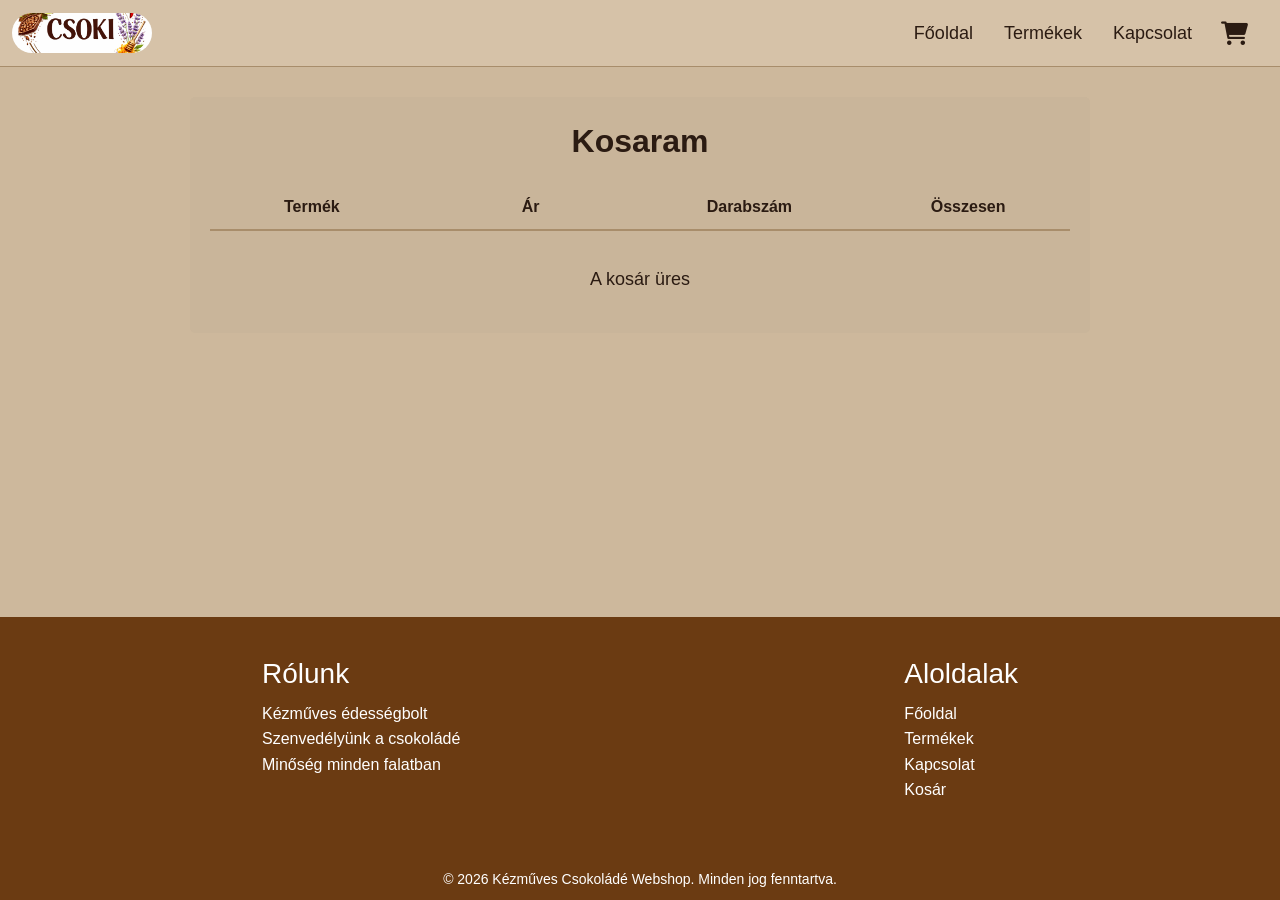
==== kosar.html @ 639e9577 "asd" ====
<!DOCTYPE html>
<html lang="en">
<head>
	<meta charset="UTF-8">
	<meta name="viewport" content="width=device-width, initial-scale=1.0">
	<link href="https://cdn.jsdelivr.net/npm/bootstrap@5.3.0/dist/css/bootstrap.min.css" rel="stylesheet"><link rel="stylesheet" href="https://cdnjs.cloudflare.com/ajax/libs/font-awesome/6.0.0/css/all.min.css">	<link rel="stylesheet" href="style.css">
	<title>Kosár</title>
</head>
<body>
	<nav class="navbar navbar-expand-lg navbar-light">
  	<div class="container-fluid">
		<a class="navbar-brand" href="#">
			<img src="logo.png" alt="Logo" class="logo-1">
		</a>
		<div class="ms-auto d-flex align-items-center">
			<div class="collapse navbar-collapse" id="navbarNav">
				<div class="navbar-nav">
					<a class="nav-link" href="index.html">Főoldal</a>
					<a class="nav-link" href="termekek.html">Termékek</a>
					<a class="nav-link" href="kapcsolat.html">Kapcsolat</a>
				</div>
			</div>
			<button class="navbar-toggler" type="button" data-bs-toggle="collapse" data-bs-target="#navbarNav" aria-controls="navbarNav" aria-expanded="false" aria-label="Toggle navigation">
				<span class="navbar-toggler-icon"></span>
			</button>
			<a href="kosar.html" class="navbar-cart d-flex align-items-center ms-3">
				<i class="fas fa-shopping-cart"></i>
			</a>
		</div>
  	</div>
	</nav>

<div class="main-content">
	<div class="kosaram-container">
		<div class="kosaram-title">Kosaram</div>
		
		<div class="kosaram-header">
			<div>Termék</div>
			<div>Ár</div>
			<div>Darabszám</div>
			<div>Összesen</div>
		</div>

		<div class="kosaram-empty">A kosár üres</div>
		<div id="kosaram-items"></div>
	</div>
</div>

<div class="footer">
  <div>
    <h3>Rólunk</h3>
    <p>
      Kézműves édességbolt<br>
      Szenvedélyünk a csokoládé<br>
      Minőség minden falatban
    </p>
  </div>

  <div>
    <h3>Aloldalak</h3>
    <p>
      <a href="index.html">Főoldal</a><br>
      <a href="termekek.html">Termékek</a><br>
      <a href="kapcsolat.html">Kapcsolat</a><br>
      <a href="kosar.html">Kosár</a>
    </p>
  </div>
</div>
<span class="copyright">&copy; 2026 Kézműves Csokoládé Webshop. Minden jog fenntartva.</span>

	<script src="script.js"></script>

	<script src="https://cdn.jsdelivr.net/npm/bootstrap@5.3.0/dist/js/bootstrap.bundle.min.js"></script>
</body>
</html>
---- style.css ----
html, body {
  height: 100%;
}

body {
  display: flex;
  flex-direction: column;
  min-height: 100vh;
}

.main-content {
  flex: 1;
}

.index-html,
.index-html * {
  box-sizing: border-box;
}
.index-html {
  background: #cdb79e;
  height: 3310px;
  position: relative;
  overflow: hidden;
}

.logo-1 {
  border-radius: 35px;
  width: 140px;
  height: 140px;
  object-fit: cover;
  aspect-ratio: 1;
}
.rectangle-126 {
  background: #613613;
  width: 2295px;
  height: 991px;
  position: absolute;
  left: -205px;
  top: 2628px;
}
.r-lunk {
  color: #ffffff;
  text-align: left;
  font-family: "Inter-ExtraBold", sans-serif;
  font-size: 48px;
  font-weight: 800;
  position: absolute;
  left: 290px;
  top: 2755px;
}

.aloldalak {
  color: #ffffff;
  text-align: left;
  font-family: "Inter-ExtraBold", sans-serif;
  font-size: 48px;
  font-weight: 800;
  position: absolute;
  left: 802px;
  top: 2755px;
  width: 226px;
}
.csoki-k-zm-ves-dess-gbolt {
  color: #ffffff;
  text-align: left;
  font-family: "Inter-Regular", sans-serif;
  font-size: 24px;
  font-weight: 400;
  position: absolute;
  left: 290px;
  top: 2831px;
}
.navbar-cart {
  color: #2b1b12 !important;
  font-size: 24px;
  text-decoration: none;
  margin-right: 15px;
  padding: 5px;
  border-radius: 5px;
}

.navbar-cart:hover {
  color: #5b3a24 !important;
  background: rgba(0, 0, 0, 0.05);
}

@media (max-width: 991px) {
  .navbar-cart {
    margin-right: 10px;
  }
}

body {
  margin: 0;
  font-family: Arial, sans-serif;
  background-color: #cdb89c;
  color: #2b1b12;
}

body.termekek-page {
  background-color: #e3c9a5;
}

.navbar {
  background-color: #d6c2a8 !important;
  border-bottom: 1px solid #a88d6b;
}

.navbar-brand img {
  height: 40px;
}

.nav-link {
  color: #2b1b12 !important;
  font-size: 18px;
  margin-left: 15px;
}

.nav-link:hover {
  color: #5b3a24 !important;
}

.navbar-toggler {
  border-color: #2b1b12;
}

.navbar-toggler-icon {
  background-image: url("data:image/svg+xml,%3csvg xmlns='http://www.w3.org/2000/svg' viewBox='0 0 30 30'%3e%3cpath stroke='%232b1b12' stroke-linecap='round' stroke-miterlimit='10' stroke-width='2' d='M4 7h22M4 15h22M4 23h22'/%3e%3c/svg%3e");
}

.container {
  max-width: 900px;
  margin: 40px auto;
  padding: 0 20px;
  line-height: 1.8;
}

.footer {
  background-color: #6b3b12;
  color: white;
  padding: 40px;
  display: flex;
  justify-content: space-around;
}

.footer h3 {
  margin-bottom: 10px;
}

.footer p {
  line-height: 1.6;
}

.footer a {
  color: white;
  text-decoration: none;
}

.footer a:hover {
  text-decoration: underline;
}

.copyright {
  display: block;
  text-align: center;
  background-color: #6b3b12;
  color: white;
  padding: 10px;
  font-size: 14px;
}

.kapcsolat-container {
  max-width: 100%;
  margin: 40px auto;
  padding: 30px;
  background-color: #c9b59a;
  border-radius: 5px;
}

.kapcsolat-title {
  font-size: 24px;
  font-weight: bold;
  margin-bottom: 10px;
  color: #2b1b12;
}

.kapcsolat-subtitle {
  font-size: 16px;
  margin-bottom: 30px;
  color: #2b1b12;
}

.kapcsolat-content {
  display: grid;
  grid-template-columns: 1fr 1fr;
  gap: 40px;
  margin-bottom: 40px;
}

.kapcsolat-item {
  display: flex;
  flex-direction: column;
}

.kapcsolat-item label {
  font-weight: bold;
  margin-bottom: 5px;
  color: #2b1b12;
}

.kapcsolat-item p {
  margin: 0;
  color: #2b1b12;
}

.nyitvatartas {
  margin-top: 30px;
  padding-top: 30px;
  border-top: 2px solid #a88d6b;
}

.nyitvatartas-title {
  font-weight: bold;
  margin-bottom: 15px;
  font-size: 14px;
  color: #2b1b12;
}

.nyitvatartas-item {
  margin-bottom: 8px;
  font-size: 14px;
  color: #2b1b12;
}

.kosaram-container {
  max-width: 900px;
  margin: 30px auto;
  background-color: #c9b59a;
  padding: 20px;
  border-radius: 5px;
}

.kosaram-title {
  text-align: center;
  font-size: 32px;
  font-weight: bold;
  margin-bottom: 30px;
  color: #2b1b12;
}

.kosaram-header {
  display: grid;
  grid-template-columns: 1fr 1fr 1fr 1fr;
  gap: 15px;
  margin-bottom: 15px;
  font-weight: bold;
  padding-bottom: 10px;
  border-bottom: 2px solid #a88d6b;
}

.kosaram-header div {
  text-align: center;
}

.kosaram-row {
  display: grid;
  grid-template-columns: 1fr 1fr 1fr 1fr;
  gap: 15px;
  align-items: center;
  padding: 15px;
  background-color: #a88d6b;
  margin-bottom: 10px;
  border-radius: 3px;
}

.termek-cell {
  display: flex;
  align-items: center;
  gap: 10px;
}

.kosaram-row > div {
  text-align: center;
}

.darabszam-cell {
  display: flex;
  align-items: center;
  justify-content: center;
  gap: 10px;
}

.darabszam-cell input {
  width: 50px;
  padding: 5px;
  text-align: center;
  border: none;
  border-radius: 3px;
}

.darabszam-cell button {
  background-color: #6b4423;
  color: white;
  border: none;
  padding: 5px 10px;
  border-radius: 3px;
  cursor: pointer;
}

.kosaram-summary {
  text-align: right;
  padding: 20px;
  font-size: 18px;
  font-weight: bold;
  color: #2b1b12;
}

.kosaram-buttons {
  display: flex;
  gap: 10px;
  justify-content: flex-end;
  padding: 20px;
}

.kosaram-buttons button {
  background-color: #6b4423;
  color: white;
  border: none;
  padding: 12px 25px;
  border-radius: 3px;
  font-size: 16px;
  cursor: pointer;
  font-weight: bold;
}

.kosaram-empty {
  text-align: center;
  padding: 20px;
  font-size: 18px;
  color: #2b1b12;
}

.container-main {
  max-width: 1200px;
  margin: 40px auto;
  padding: 0 20px;
}

.card_container {
  margin: 40px auto;
  padding: 0;
  width: 100%;
  display: grid;
  grid-template-columns: repeat(auto-fit, minmax(280px, 1fr));
  grid-auto-rows: 1fr;
  gap: 50px;
  align-items: stretch;
}

.card {
  background: #f5e3c7;
  width: 100%;
  height: auto;
  border-radius: 8px;
  padding: 10px;
  box-shadow: 0 2px 4px rgba(0,0,0,0.15);
  display: flex;
  flex-direction: column;
  align-items: stretch;
  text-align: left;
}

.card .buttons {
  justify-content: center;
}

.card h4,
.card p {
  padding-right: 15px;
  padding-left: 5px;
}

.image-placeholder {
  width: 100%;
  height: auto;
  aspect-ratio: 16 / 9;
  background: #5b3a24;
  border-radius: 6px;
  color: #f5e3c7;
  display: flex;
  align-items: center;
  justify-content: center;
  font-weight: bold;
  margin-bottom: 12px;
  overflow: hidden;
}

.product-detail {
  max-width: 1200px;
  margin: 40px auto;
  padding: 0 20px;
}

.product-grid {
  display: grid;
  grid-template-columns: 1fr 1fr;
  gap: 40px;
  align-items: start;
}

.product-info {
  display: flex;
  flex-direction: column;
  justify-content: center;
}

.product-info h1 {
  font-size: 2.5rem;
  margin-bottom: 20px;
  color: #2b1b12;
}

.product-price {
  font-size: 2rem;
  font-weight: 700;
  margin-bottom: 20px;
  color: #5b3a24;
}

.product-details {
  margin-top: 24px;
}

.product-details h3 {
  font-size: 0.95rem;
  margin-bottom: 8px;
  text-transform: uppercase;
  letter-spacing: 0.04em;
  color: #5b3a24;
}

.product-details p {
  margin-bottom: 16px;
  line-height: 1.7;
}

.product-grid .image-placeholder {
  min-height: 100%;
  aspect-ratio: auto;
  height: 100%;
}

.product-grid .image-placeholder img {
  width: 100%;
  height: 100%;
  object-fit: cover;
}

.product-info .buttons {
  margin-top: 30px;
  justify-content: flex-start;
}

.image-placeholder img {
  width: 100%;
  height: 100%;
  object-fit: cover;
}

.buttons {
  display: flex;
  gap: 10px;
  margin-top: 4px;
  margin-top: auto;
}

.btn {
  border: none;
  border-radius: 999px;
  padding: 6px 14px;
  cursor: pointer;
  font-size: 14px;
  font-weight: 600;
  transform: scale(1);
  transition: transform 150ms ease, background-color 150ms ease, color 150ms ease, border-color 150ms ease, box-shadow 150ms ease;
}

.btn-primary {
  background: #5b3a24 !important;
  color: #f5e3c7 !important;
  border-color: #5b3a24 !important;
  box-shadow: none !important;
}

.btn-primary:hover {
  transform: scale(1.1);
  background: #5b3a24 !important;
  color: #f5e3c7 !important;
  border-color: #5b3a24 !important;
  box-shadow: none !important;
}

.btn-primary:active,
.btn-primary.active {
  transform: scale(1.15);
  background: #4a2f16 !important;
  color: #f5e3c7 !important;
  border-color: #4a2f16 !important;
  box-shadow: none !important;
}

.btn-secondary {
  background: #f5e3c7;
  color: #5b3a24;
  border: 1px solid #5b3a24;
}

.btn-secondary:hover {
  transform: scale(1.1);
  background: #f5e3c7 !important;
  color: #5b3a24 !important;
  border-color: #5b3a24 !important;
  box-shadow: none !important;
}

.btn-secondary:active,
.btn-secondary.active {
  transform: scale(1.15);
  background: #e0ccb2 !important;
  color: #5b3a24 !important;
  border-color: #5b3a24 !important;
  box-shadow: none !important;
}

@media (max-width: 768px) {
  .card_container {
    grid-template-columns: repeat(auto-fit, minmax(250px, 1fr));
    gap: 30px;
  }

  .card {
    padding: 8px;
  }

  .image-placeholder {
    min-height: 150px;
  }

  .nav-link {
    margin-left: 0;
    padding-top: 0.5rem !important;
    padding-bottom: 0.5rem !important;
  }
}

@media (max-width: 576px) {
  .card_container {
    grid-template-columns: 1fr;
    gap: 20px;
  }

  .container-main {
    margin: 20px auto;
  }

  .image-placeholder {
    min-height: 120px;
  }
}
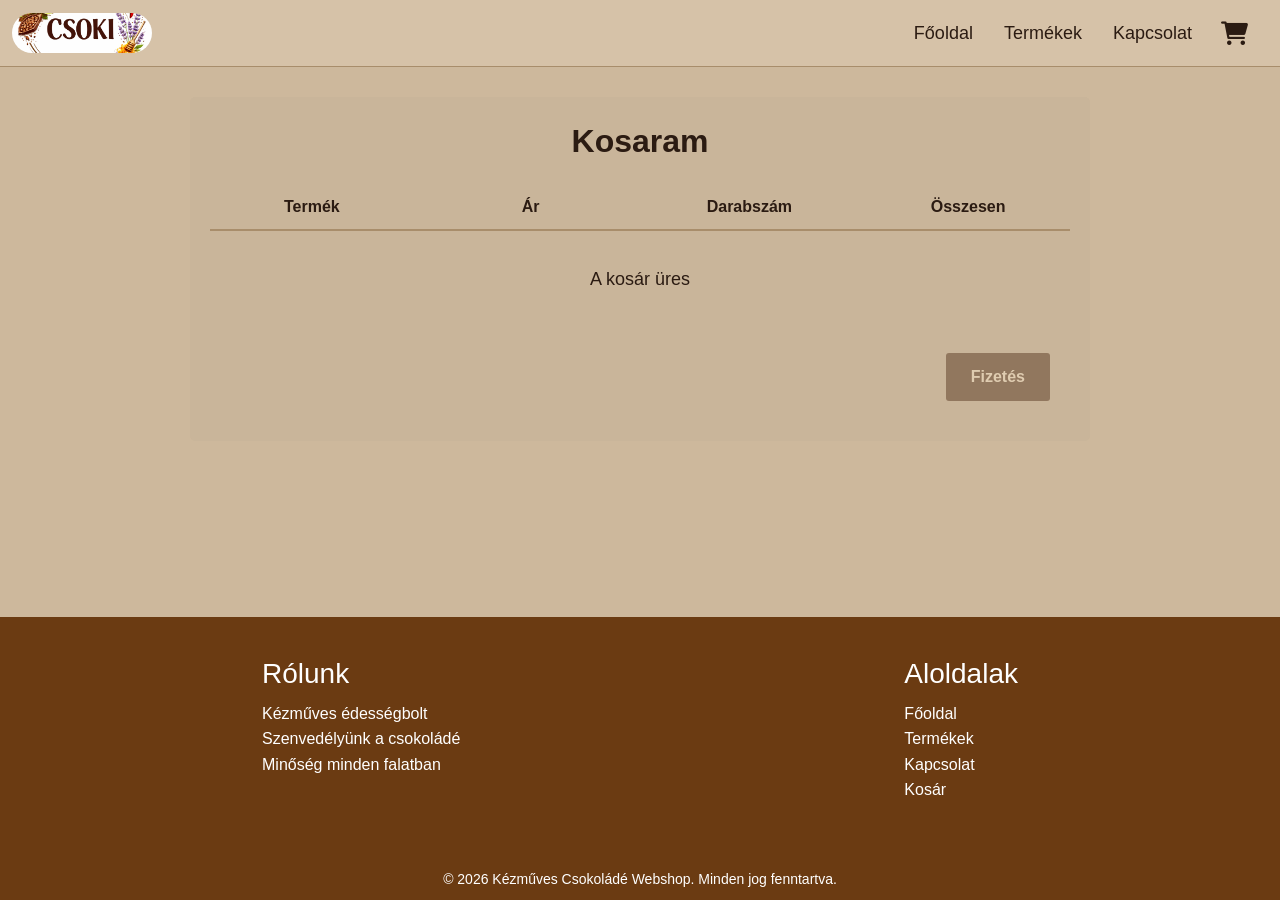
==== commit 1fc5af22: "asd" ====
--- a/kosar.html
+++ b/kosar.html
@@ -1,75 +1,80 @@
 <!DOCTYPE html>
-<html lang="en">
+<html lang="hu">
 <head>
-	<meta charset="UTF-8">
-	<meta name="viewport" content="width=device-width, initial-scale=1.0">
-	<link href="https://cdn.jsdelivr.net/npm/bootstrap@5.3.0/dist/css/bootstrap.min.css" rel="stylesheet"><link rel="stylesheet" href="https://cdnjs.cloudflare.com/ajax/libs/font-awesome/6.0.0/css/all.min.css">	<link rel="stylesheet" href="style.css">
-	<title>Kosár</title>
+    <meta charset="UTF-8">
+    <meta name="viewport" content="width=device-width, initial-scale=1.0">
+    <link href="https://cdn.jsdelivr.net/npm/bootstrap@5.3.0/dist/css/bootstrap.min.css" rel="stylesheet">
+    <link rel="stylesheet" href="https://cdnjs.cloudflare.com/ajax/libs/font-awesome/6.0.0/css/all.min.css">
+    <link rel="stylesheet" href="style.css">
+    <title>Kosár</title>
 </head>
 <body>
-	<nav class="navbar navbar-expand-lg navbar-light">
-  	<div class="container-fluid">
-		<a class="navbar-brand" href="#">
-			<img src="logo.png" alt="Logo" class="logo-1">
-		</a>
-		<div class="ms-auto d-flex align-items-center">
-			<div class="collapse navbar-collapse" id="navbarNav">
-				<div class="navbar-nav">
-					<a class="nav-link" href="index.html">Főoldal</a>
-					<a class="nav-link" href="termekek.html">Termékek</a>
-					<a class="nav-link" href="kapcsolat.html">Kapcsolat</a>
-				</div>
-			</div>
-			<button class="navbar-toggler" type="button" data-bs-toggle="collapse" data-bs-target="#navbarNav" aria-controls="navbarNav" aria-expanded="false" aria-label="Toggle navigation">
-				<span class="navbar-toggler-icon"></span>
-			</button>
-			<a href="kosar.html" class="navbar-cart d-flex align-items-center ms-3">
-				<i class="fas fa-shopping-cart"></i>
-			</a>
-		</div>
-  	</div>
-	</nav>
+    <nav class="navbar navbar-expand-lg navbar-light">
+        <div class="container-fluid">
+            <a class="navbar-brand" href="#">
+                <img src="logo.png" alt="Logo" class="logo-1">
+            </a>
+            <div class="ms-auto d-flex align-items-center">
+                <div class="collapse navbar-collapse" id="navbarNav">
+                    <div class="navbar-nav">
+                        <a class="nav-link" href="index.html">Főoldal</a>
+                        <a class="nav-link" href="termekek.html">Termékek</a>
+                        <a class="nav-link" href="kapcsolat.html">Kapcsolat</a>
+                    </div>
+                </div>
+                <button class="navbar-toggler" type="button" data-bs-toggle="collapse" data-bs-target="#navbarNav" aria-controls="navbarNav" aria-expanded="false" aria-label="Toggle navigation">
+                    <span class="navbar-toggler-icon"></span>
+                </button>
+                <a href="kosar.html" class="navbar-cart d-flex align-items-center ms-3">
+                    <i class="fas fa-shopping-cart"></i>
+                </a>
+            </div>
+        </div>
+    </nav>
 
-<div class="main-content">
-	<div class="kosaram-container">
-		<div class="kosaram-title">Kosaram</div>
-		
-		<div class="kosaram-header">
-			<div>Termék</div>
-			<div>Ár</div>
-			<div>Darabszám</div>
-			<div>Összesen</div>
-		</div>
+    <div class="main-content">
+        <div class="kosaram-container">
+            <div class="kosaram-title">Kosaram</div>
+            
+            <div class="kosaram-header">
+                <div>Termék</div>
+                <div>Ár</div>
+                <div>Darabszám</div>
+                <div>Összesen</div>
+            </div>
 
-		<div class="kosaram-empty">A kosár üres</div>
-		<div id="kosaram-items"></div>
-	</div>
-</div>
+            <div class="kosaram-empty">A kosár üres</div>
+            <div id="kosaram-items"></div>
 
-<div class="footer">
-  <div>
-    <h3>Rólunk</h3>
-    <p>
-      Kézműves édességbolt<br>
-      Szenvedélyünk a csokoládé<br>
-      Minőség minden falatban
-    </p>
-  </div>
+            <div class="kosaram-buttons" style="margin-top: 20px;">
+                <button class="btn btn-primary" onclick="fizetesUzenet()">Fizetés</button>
+            </div>
+        </div>
+    </div>
 
-  <div>
-    <h3>Aloldalak</h3>
-    <p>
-      <a href="index.html">Főoldal</a><br>
-      <a href="termekek.html">Termékek</a><br>
-      <a href="kapcsolat.html">Kapcsolat</a><br>
-      <a href="kosar.html">Kosár</a>
-    </p>
-  </div>
-</div>
-<span class="copyright">&copy; 2026 Kézműves Csokoládé Webshop. Minden jog fenntartva.</span>
+    <div class="footer">
+        <div>
+            <h3>Rólunk</h3>
+            <p>
+                Kézműves édességbolt<br>
+                Szenvedélyünk a csokoládé<br>
+                Minőség minden falatban
+            </p>
+        </div>
 
-	<script src="script.js"></script>
+        <div>
+            <h3>Aloldalak</h3>
+            <p>
+                <a href="index.html">Főoldal</a><br>
+                <a href="termekek.html">Termékek</a><br>
+                <a href="kapcsolat.html">Kapcsolat</a><br>
+                <a href="kosar.html">Kosár</a>
+            </p>
+        </div>
+    </div>
+    <span class="copyright">&copy; 2026 Kézműves Csokoládé Webshop. Minden jog fenntartva.</span>
 
-	<script src="https://cdn.jsdelivr.net/npm/bootstrap@5.3.0/dist/js/bootstrap.bundle.min.js"></script>
+    <script src="script.js"></script>
+    <script src="https://cdn.jsdelivr.net/npm/bootstrap@5.3.0/dist/js/bootstrap.bundle.min.js"></script>
 </body>
 </html>
